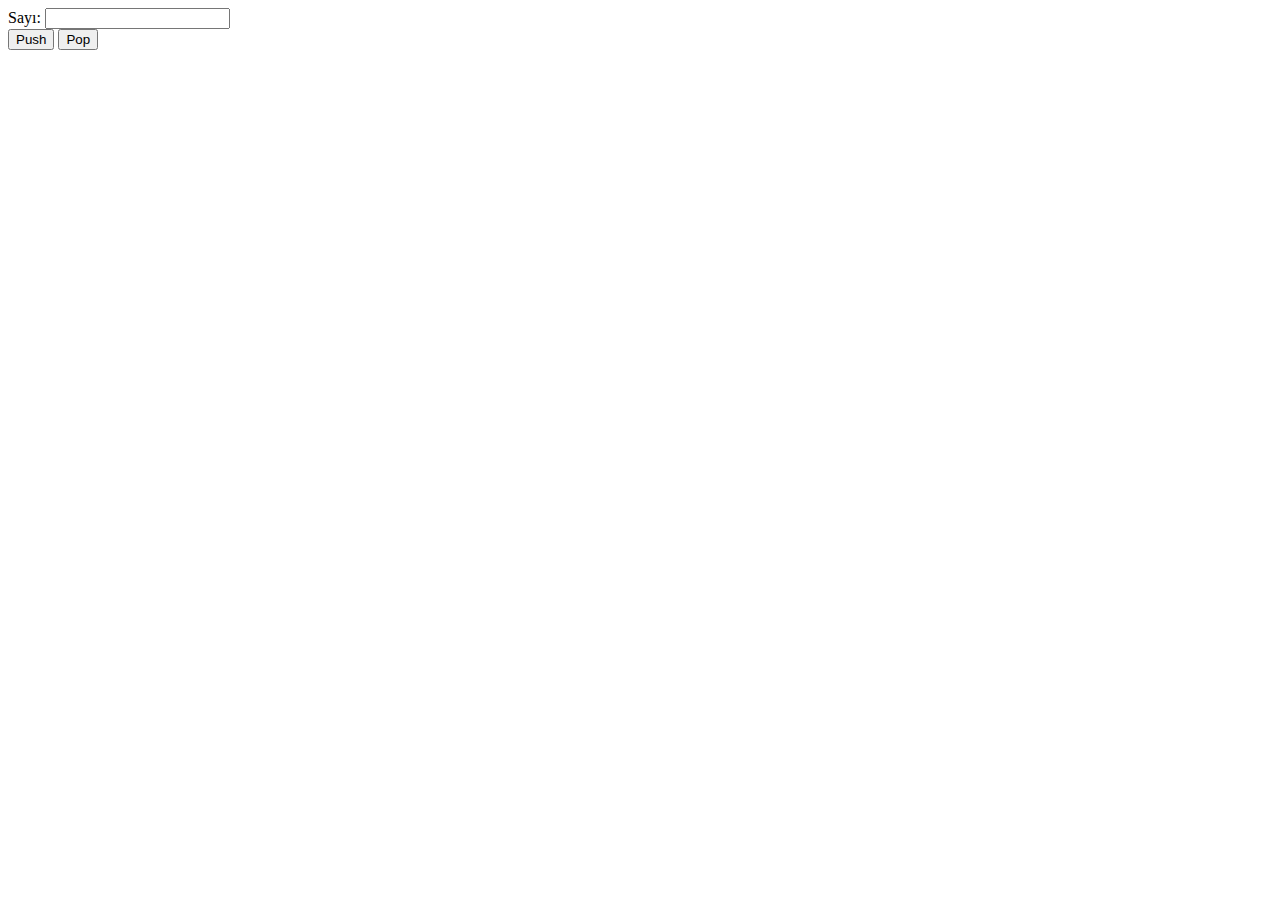
==== görev5.html @ cc97acee "deneme" ====
<html>
    <head>

       Sayı:
        <input type="text" id="ornekGiris" value=" "/>
        <br/>
        <input type="button" value="Push" onClick="diziyeEkle()" />
        <input type="button" value="Pop" onClick="dizidensil()" />
        <p id="ornekSonuc">
        </p>
        <p id="ornekSonuc1">
        </p>
        
        <script type="text/javascript">
        
        var ornekDizi = new Array();
        
        function diziyeEkle()
        {
            var deger = document.getElementById("ornekGiris").value;
            ornekDizi.push(deger);
            
            document.getElementById("ornekSonuc").innerHTML = ornekDizi.join("    ");
        }
        function dizidensil()
        {
            var deger = document.getElementById("ornekGiris").value;
            ornekDizi.pop(deger);
            
            document.getElementById("ornekSonuc1").innerHTML = ornekDizi.join("    ");
        }
        
        </script>
        
    </head>

</html>
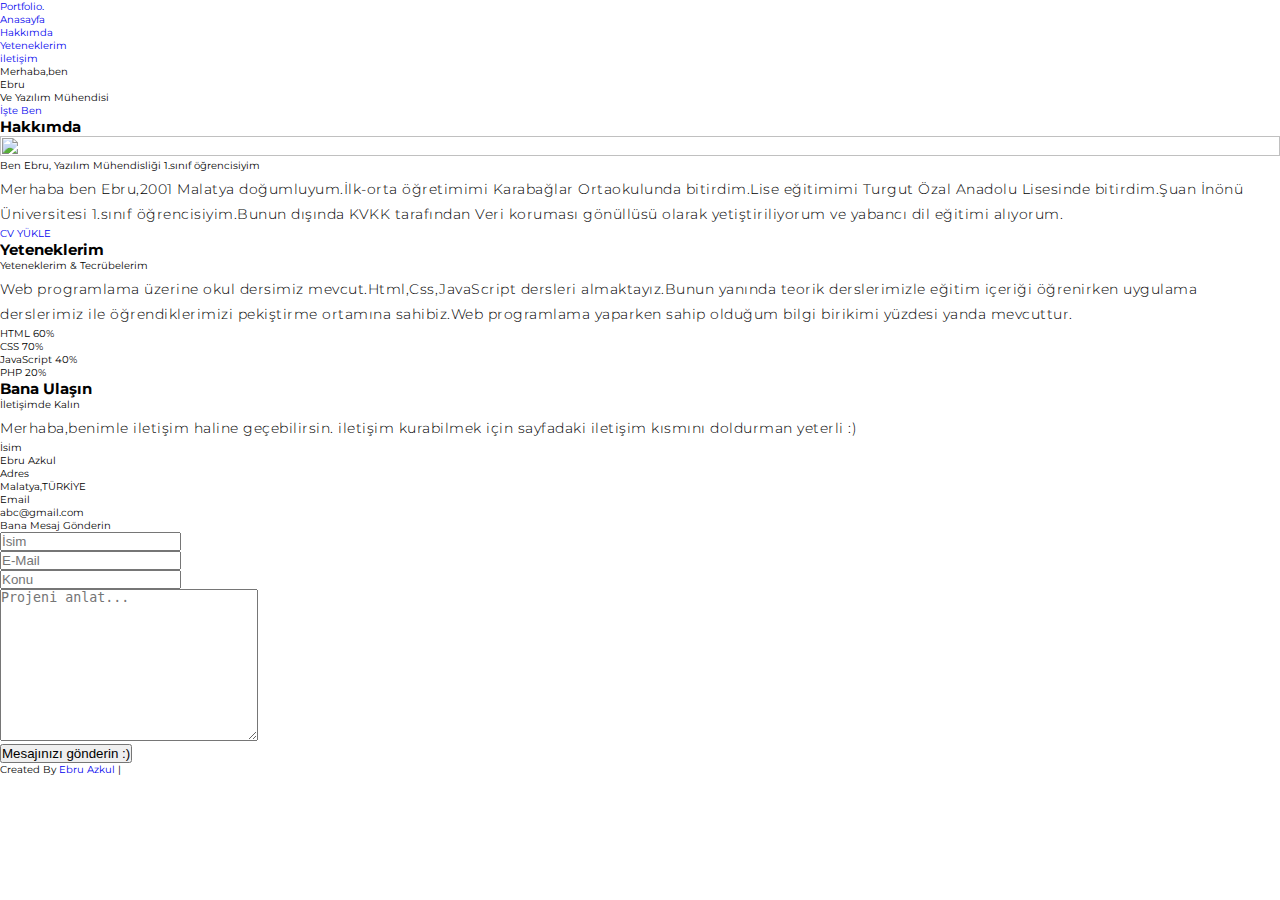
==== commit 9e27a2da: "beyzacicekay.github.io" ====
--- a/görev5.html
+++ b/görev5.html
@@ -1,37 +1,172 @@
-<html>
-    <head>
+<!DOCTYPE html>
+<html lang="en">
+<head>
+    <meta charset="UTF-8">
+    <meta http-equiv="X-UA-Compatible" content="IE=edge">
+    <meta name="viewport" content="width=device-width, initial-scale=1.0">
+    <title>Document</title>
+    <link rel="stylesheet" href="style.css">
+    <script src="https://kit.fontawesome.com/a076d05399.js" crossorigin="anonymous"></script>
+    <script src="https://code.jquery.com/jquery-3.6.0.min.js"></script>
+</head>
+<body>
+    <div class="scroll-up-btn">
+        <i class="fas fa-angle-up"></i>
+    </div>
+    <nav class="navbar">
+    <div class="max-width">
+    <div class="logo"><a href="#">Portfo<span>lio.</span></a></div>
+    <ul class="menu">
+        <li><a href="#home">Anasayfa</a></li>
+        <li><a href="#about">Hakkımda</a></li>
+        <li><a href="#skills">Yeteneklerim</a></li>
+        <li><a href="#contact">iletişim</a></li>
+    </ul>
+    <div class="menu-btn">
+        <i class="fas fa-bars"></i>
+    </div>
+    </div>
+    </nav>
+    <!--Anasayfa section başlangıcı-->
+    <section class="home" id="home">
+        <div class="max-width">
+            <div class="home-content">
+                <div class="text-1">Merhaba,ben</div>
+                <div class="text-2">Ebru </div>
+                <div class="text-3">Ve <span>Yazılım Mühendisi </span> </div>
+                <a href="#">İşte Ben</a>
+            </div>
+        </div>
+    </section>
+    <!--about section start-->
+    <section class="about" id="about">
+        <div class="max-width">
+            <h2 class="title">Hakkımda</h2>
+            <div class="about-content">
+                <div class="column left">
+                    <img src="images/profil.jpeg" alt="">
+                </div>
+                <div class="column right">
+                    <div class="text">Ben Ebru,<span> Yazılım Mühendisliği </span> 1.sınıf öğrencisiyim </div>
+                    <p>Merhaba ben Ebru,2001 Malatya doğumluyum.İlk-orta öğretimimi Karabağlar Ortaokulunda bitirdim.Lise eğitimimi Turgut Özal Anadolu Lisesinde bitirdim.Şuan İnönü Üniversitesi 1.sınıf öğrencisiyim.Bunun dışında KVKK tarafından Veri koruması gönüllüsü olarak yetiştiriliyorum ve yabancı dil eğitimi alıyorum. </p>
+                    <a href="#">CV YÜKLE</a>
+                </div>
+            </div>
+        </div>
+    </section>
+<!--yetenekler section-->
+<section class="skills" id="skills">
+    <div class="max-width">
+        <h2 class="title">Yeteneklerim</h2>
+        <div class="skills-content">
+            <div class="column left">
+                <div class="text"> Yeteneklerim & Tecrübelerim</div>
+                <p>Web programlama üzerine okul dersimiz mevcut.Html,Css,JavaScript dersleri almaktayız.Bunun yanında teorik derslerimizle eğitim içeriği öğrenirken uygulama derslerimiz ile öğrendiklerimizi pekiştirme ortamına sahibiz.Web programlama yaparken sahip olduğum bilgi birikimi yüzdesi yanda mevcuttur.</p>
+            </div>
+            <div class="column right">
+                <div class="bars">
+                    <div class="info">
+                        <span>HTML</span>
+                        <span>60%</span>
+                    </div>
 
-       Sayı:
-        <input type="text" id="ornekGiris" value=" "/>
-        <br/>
-        <input type="button" value="Push" onClick="diziyeEkle()" />
-        <input type="button" value="Pop" onClick="dizidensil()" />
-        <p id="ornekSonuc">
-        </p>
-        <p id="ornekSonuc1">
-        </p>
-        
-        <script type="text/javascript">
-        
-        var ornekDizi = new Array();
-        
-        function diziyeEkle()
-        {
-            var deger = document.getElementById("ornekGiris").value;
-            ornekDizi.push(deger);
-            
-            document.getElementById("ornekSonuc").innerHTML = ornekDizi.join("    ");
-        }
-        function dizidensil()
-        {
-            var deger = document.getElementById("ornekGiris").value;
-            ornekDizi.pop(deger);
-            
-            document.getElementById("ornekSonuc1").innerHTML = ornekDizi.join("    ");
-        }
-        
-        </script>
-        
-    </head>
+                    <div class="line html"></div>
 
-</html>+                </div>
+                <div class="bars">
+                    <div class="info">
+                        <span>CSS</span>
+                        <span>70%</span>
+                    </div>
+
+                    <div class="line css"></div>
+
+                </div>
+                <div class="bars">
+                    <div class="info">
+                        <span>JavaScript</span>
+                        <span>40%</span>
+                    </div>
+
+                    <div class="line js"></div>
+
+                </div>
+                <div class="bars">
+                    <div class="info">
+                        <span>PHP</span>
+                        <span>20%</span>
+                    </div>
+
+                    <div class="line php"></div>
+
+                </div>
+            </div>
+        </div>
+    </div>
+    <!--iletişim section-->
+    <section class="contact" id="contact">
+        <div class="max-width">
+            <h2 class="title">Bana Ulaşın </h2>
+            <div class="contact-content">
+            <div class="column left">
+                <div class="text">İletişimde Kalın </div>
+                <p>Merhaba,benimle iletişim haline geçebilirsin. iletişim kurabilmek için sayfadaki iletişim kısmını doldurman yeterli :) </p>
+              <div class="icons">
+                  <div class="row">
+                      <i class="fas fa-user"></i>
+                      <div class="info">
+                          <div class="head">İsim</div>
+                          <div class="sub-title">Ebru Azkul</div>
+                      </div>
+                  </div>
+                  <div class="row">
+                    <i class="fas fa-map-marker-alt"></i>
+                    <div class="info">
+                        <div class="head">Adres</div>
+                        <div class="sub-title">Malatya,TÜRKİYE</div>
+                    </div>
+                </div>
+                <div class="row">
+                    <i class="fas fa-envelope"></i>
+                    <div class="info">
+                        <div class="head">Email</div>
+                        <div class="sub-title">abc@gmail.com</div>
+                    </div>
+                </div>
+              </div>
+            </div>
+            <div class="column right">
+                <div class="text">Bana Mesaj Gönderin</div>
+                <form action="#">
+                    <div class="fields">
+                        <div class="field name">
+                            <input type="text" placeholder="İsim" required>
+                        </div>
+                        <div class="field email">
+                            <input type="email" placeholder="E-Mail" required>
+                        </div>
+                        </div>
+                    <div class="field">
+                        <input type="text" placeholder="Konu" required>
+                    </div>
+                    <div class="field textarea">
+                         <textarea cols="30"rows="10"placeholder="Projeni anlat..." required></textarea>
+                    </div>
+                    <div class="button">
+                        <button type="submit">Mesajınızı gönderin :)</button>
+                        </div>
+                    </div>
+                </form>
+            </div>
+            </div>
+        </div>
+    </section>
+
+    <!--footer section -->
+    <footer>
+        <span>Created By <a href="#">Ebru Azkul</a> | <span class="far fa-copyright"></span></span>
+    </footer>
+</section>
+    <script src="script.js"></script>
+</body>
+</html>
--- a/style.css
+++ b/style.css
@@ -0,0 +1,705 @@
+@import 'https://fonts.googleapis.com/css?family=Montserrat:300, 400, 700&display=swap';
+* {
+	padding: 0;
+	margin: 0;
+	box-sizing: border-box;
+}
+html {
+	font-size: 10px;
+	font-family: 'Montserrat', sans-serif;
+	scroll-behavior: smooth;
+}
+a {
+	text-decoration: none;
+}
+.container {
+	min-height: 100vh;
+	width: 100%;
+	display: flex;
+	align-items: center;
+	justify-content: center;
+	
+}
+
+
+img {
+	height: 100%;
+	width: 100%;
+	object-fit: cover;
+}
+p {
+	color: black;
+	font-size: 1.4rem;
+	margin-top: 5px;
+	line-height: 2.5rem;
+	font-weight: 300;
+	letter-spacing: 0.05rem;
+}
+.section-title {
+	font-size: 4rem;
+	font-weight: 300;
+	color: black;
+	margin-bottom: 10px;
+	text-transform: uppercase;
+	letter-spacing: 0.2rem;
+	text-align: center;
+}
+.section-title span {
+	color: rgb(220, 60, 20);
+}
+
+.cta {
+	display: inline-block;
+	padding: 10px 30px;
+	color: white;
+	background-color: transparent;
+	border: 2px solid rgb(220, 60, 20);
+	font-size: 2rem;
+	text-transform: uppercase;
+	letter-spacing: 0.1rem;
+	margin-top: 30px;
+	transition: 0.3s ease;
+	transition-property: background-color, color;
+}
+.cta:hover {
+	color: white;
+	background-color: rgb(220, 60, 20);
+}
+.brand h1 {
+	font-size: 3rem;
+	text-transform: uppercase;
+	color: white;
+}
+.brand h1 span {
+	color: rgb(233, 55, 10);
+}
+
+/* Header section */
+#header {
+	position: fixed;
+	z-index: 1000;
+	left: 0;
+	top: 0;
+	width: 100vw;
+	height: auto;
+}
+#header .header {
+	min-height: 8vh;
+	background-color: rgba(31, 30, 30, 0.24);
+	transition: 0.3s ease background-color;
+}
+#header .nav-bar {
+	display: flex;
+	align-items: center;
+	justify-content: space-between;
+	width: 100%;
+	height: 100%;
+	max-width: 1300px;
+	padding: 0 10px;
+}
+#header .nav-list ul {
+	list-style: none;
+	position: absolute;
+	background-color: rgb(31, 30, 30);
+	width: 100vw;
+	height: 100vh;
+	left: 100%;
+	top: 0;
+	display: flex;
+	flex-direction: column;
+	justify-content: center;
+	align-items: center;
+	z-index: 1;
+	overflow-x: hidden;
+	transition: 0.5s ease left;
+}
+#header .nav-list ul.active {
+	left: 0%;
+}
+#header .nav-list ul a {
+	font-size: 2.5rem;
+	font-weight: 500;
+	letter-spacing: 0.2rem;
+	text-decoration: none;
+	color: white;
+	text-transform: uppercase;
+	padding: 20px;
+	display: block;
+}
+#header .nav-list ul a::after {
+	content: attr(data-after);
+	position: absolute;
+	top: 50%;
+	left: 50%;
+	transform: translate(-50%, -50%) scale(0);
+	color: rgba(67, 79, 66, 0.021);
+	font-size: 13rem;
+	letter-spacing: 50px;
+	z-index: -1;
+	transition: 0.3s ease letter-spacing;
+}
+#header .nav-list ul li:hover a::after {
+	transform: translate(-50%, -50%) scale(1);
+	letter-spacing: initial;
+}
+#header .nav-list ul li:hover a {
+	color: crimson;
+}
+#header .hamburger {
+	height: 60px;
+	width: 60px;
+	display: inline-block;
+	border: 3px solid white;
+	border-radius: 50%;
+	position: relative;
+	display: flex;
+	align-items: center;
+	justify-content: center;
+	z-index: 100;
+	cursor: pointer;
+	transform: scale(0.8);
+	margin-right: 20px;
+}
+#header .hamburger:after {
+	position: absolute;
+	content: '';
+	height: 100%;
+	width: 100%;
+	border-radius: 50%;
+	border: 3px solid white;
+	animation: hamburger_puls 1s ease infinite;
+}
+#header .hamburger .bar {
+	height: 2px;
+	width: 30px;
+	position: relative;
+	background-color: white;
+	z-index: -1;
+}
+#header .hamburger .bar::after,
+#header .hamburger .bar::before {
+	content: '';
+	position: absolute;
+	height: 100%;
+	width: 100%;
+	left: 0;
+	background-color: white;
+	transition: 0.3s ease;
+	transition-property: top, bottom;
+}
+#header .hamburger .bar::after {
+	top: 8px;
+}
+#header .hamburger .bar::before {
+	bottom: 8px;
+}
+#header .hamburger.active .bar::before {
+	bottom: 0;
+}
+#header .hamburger.active .bar::after {
+	top: 0;
+}
+/* End Header section */
+
+/* Hero Section */
+#hero {
+	background-image:url(resimler\ansfa.png);
+	background-size: cover;
+	background-position: top center;
+	position: relative;
+	z-index: 1;
+}
+#hero::after {
+	content: '';
+	position: absolute;
+	left: 0;
+	top: 0;
+	height: 100%;
+	width: 100%;
+	background-color: black;
+	opacity: 0.7;
+	z-index: -1;
+}
+#hero .hero {
+	max-width: 1200px;
+	margin: 0 auto;
+	padding: 0 50px;
+	justify-content: flex-start;
+}
+#hero h1 {
+	display: block;
+	width: fit-content;
+	font-size: 4rem;
+	position: relative;
+	color: transparent;
+	animation: text_reveal 0.5s ease forwards;
+	animation-delay: 1s;
+}
+#hero h1:nth-child(1) {
+	animation-delay: 1s;
+}
+#hero h1:nth-child(2) {
+	animation-delay: 2s;
+}
+#hero h1:nth-child(3) {
+	animation: text_reveal_name 0.5s ease forwards;
+	animation-delay: 3s;
+}
+#hero h1 span {
+	position: absolute;
+	top: 0;
+	left: 0;
+	height: 100%;
+	width: 0;
+	background-color: rgb(226, 70, 9);
+	animation: text_reveal_box 1s ease;
+	animation-delay: 0.5s;
+}
+#hero h1:nth-child(1) span {
+	animation-delay: 0.5s;
+}
+#hero h1:nth-child(2) span {
+	animation-delay: 1.5s;
+}
+#hero h1:nth-child(3) span {
+	animation-delay: 2.5s;
+}
+
+/* End Hero Section */
+
+/* Services Section */
+#services .services {
+	flex-direction: column;
+	text-align: center;
+	max-width: 1500px;
+	margin: 0 auto;
+	padding: 100px 0;
+}
+#services .service-top {
+	max-width: 500px;
+	margin: 0 auto;
+}
+#services .service-bottom {
+	display: flex;
+	align-items: center;
+	justify-content: center;
+	flex-wrap: wrap;
+	margin-top: 50px;
+}
+#services .service-item {
+	flex-basis: 80%;
+	display: flex;
+	align-items: flex-start;
+	justify-content: center;
+	flex-direction: column;
+	padding: 30px;
+	border-radius: 10px;
+	background-image: url(resimler\ansfa.png);
+	background-size: cover;
+	margin: 10px 5%;
+	position: relative;
+	z-index: 1;
+	overflow: hidden;
+}
+#services .service-item::after {
+	content: '';
+	position: absolute;
+	left: 0;
+	top: 0;
+	height: 100%;
+	width: 100%;
+	background-image: linear-gradient(60deg, #29323c 0%, #485563 100%);
+	opacity: 0.9;
+	z-index: -1;
+}
+#services .service-bottom .icon {
+	height: 80px;
+	width: 80px;
+	margin-bottom: 20px;
+}
+#services .service-item h2 {
+	font-size: 2rem;
+	color: white;
+	margin-bottom: 10px;
+	text-transform: uppercase;
+}
+#services .service-item p {
+	color: white;
+	text-align: left;
+}
+/* End Services Section */
+
+/* Projects section */
+#projects .projects {
+	flex-direction: column;
+	max-width: 1200px;
+	margin: 0 auto;
+	padding: 100px 0;
+}
+#projects .projects-header h1 {
+	margin-bottom: 50px;
+}
+#projects .all-projects {
+	display: flex;
+	align-items: center;
+	justify-content: center;
+	flex-direction: column;
+}
+#projects .project-item {
+	display: flex;
+	align-items: center;
+	justify-content: center;
+	flex-direction: column;
+	width: 80%;
+	margin: 20px auto;
+	overflow: hidden;
+	border-radius: 10px;
+}
+#projects .project-info {
+	padding: 30px;
+	flex-basis: 50%;
+	height: 100%;
+	display: flex;
+	align-items: flex-start;
+	justify-content: center;
+	flex-direction: column;
+	background-image: linear-gradient(60deg, #29323c 0%, #485563 100%);
+	color: white;
+}
+#projects .project-info h1 {
+	font-size: 4rem;
+	font-weight: 500;
+}
+#projects .project-info h2 {
+	font-size: 1.8rem;
+	font-weight: 500;
+	margin-top: 10px;
+}
+#projects .project-info p {
+	color: white;
+}
+#projects .project-img {
+	flex-basis: 50%;
+	height: 300px;
+	overflow: hidden;
+	position: relative;
+}
+#projects .project-img:after {
+	content: '';
+	position: absolute;
+	left: 0;
+	top: 0;
+	height: 100%;
+	width: 100%;
+	background-image: linear-gradient(60deg, #29323c 0%, #485563 100%);
+	opacity: 0.7;
+}
+#projects .project-img img {
+	transition: 0.3s ease transform;
+}
+#projects .project-item:hover .project-img img {
+	transform: scale(1.1);
+}
+/* End Projects section */
+
+/* About Section */
+#about .about {
+	flex-direction: column-reverse;
+	text-align: center;
+	max-width: 1200px;
+	margin: 0 auto;
+	padding: 100px 20px;
+}
+#about .col-left {
+	width: 250px;
+	height: 360px;
+}
+#about .col-right {
+	width: 100%;
+}
+#about .col-right h2 {
+	font-size: 1.8rem;
+	font-weight: 500;
+	letter-spacing: 0.2rem;
+	margin-bottom: 10px;
+}
+#about .col-right p {
+	margin-bottom: 20px;
+}
+#about .col-right .cta {
+	color: black;
+	margin-bottom: 50px;
+	padding: 10px 20px;
+	font-size: 2rem;
+}
+#about .col-left .about-img {
+	height: 100%;
+	width: 100%;
+	position: relative;
+	border: 10px solid white;
+}
+#about .col-left .about-img::after {
+	content: '';
+	position: absolute;
+	left: -33px;
+	top: 19px;
+	height: 98%;
+	width: 98%;
+	border: 7px solid rgb(220, 77, 20);
+	z-index: -1;
+}
+/* End About Section */
+
+/* contact Section */
+#contact .contact {
+	flex-direction: column;
+	max-width: 1200px;
+	margin: 0 auto;
+	width: 90%;
+}
+#contact .contact-items {
+	/* max-width: 400px; */
+	width: 100%;
+}
+#contact .contact-item {
+	width: 80%;
+	padding: 20px;
+	text-align: center;
+	border-radius: 10px;
+	padding: 30px;
+	margin: 30px;
+	display: flex;
+	justify-content: center;
+	align-items: center;
+	flex-direction: column;
+	box-shadow: 0px 0px 18px 0 #0000002c;
+	transition: 0.3s ease box-shadow;
+}
+#contact .contact-item:hover {
+	box-shadow: 0px 0px 5px 0 #0000002c;
+}
+#contact .icon {
+	width: 70px;
+	margin: 0 auto;
+	margin-bottom: 10px;
+}
+#contact .contact-info h1 {
+	font-size: 2.5rem;
+	font-weight: 500;
+	margin-bottom: 5px;
+}
+#contact .contact-info h2 {
+	font-size: 1.3rem;
+	line-height: 2rem;
+	font-weight: 500;
+}
+/*End contact Section */
+
+/* Footer */
+#footer {
+	background-image: linear-gradient(60deg, #29323c 0%, #485563 100%);
+}
+#footer .footer {
+	min-height: 200px;
+	flex-direction: column;
+	padding-top: 50px;
+	padding-bottom: 10px;
+}
+#footer h2 {
+	color: white;
+	font-weight: 500;
+	font-size: 1.8rem;
+	letter-spacing: 0.1rem;
+	margin-top: 10px;
+	margin-bottom: 10px;
+}
+#footer .social-icon {
+	display: flex;
+	margin-bottom: 30px;
+}
+#footer .social-item {
+	height: 50px;
+	width: 50px;
+	margin: 0 5px;
+}
+#footer .social-item img {
+	filter: grayscale(1);
+	transition: 0.3s ease filter;
+}
+#footer .social-item:hover img {
+	filter: grayscale(0);
+}
+#footer p {
+	color: white;
+	font-size: 1.3rem;
+}
+/* End Footer */
+
+/* Keyframes */
+@keyframes hamburger_puls {
+	0% {
+		opacity: 1;
+		transform: scale(1);
+	}
+	100% {
+		opacity: 0;
+		transform: scale(1.4);
+	}
+}
+@keyframes text_reveal_box {
+	50% {
+		width: 100%;
+		left: 0;
+	}
+	100% {
+		width: 0;
+		left: 100%;
+	}
+}
+@keyframes text_reveal {
+	100% {
+		color: white;
+	}
+}
+@keyframes text_reveal_name {
+	100% {
+		color: rgb(220, 100, 20);
+		font-weight: 500;
+	}
+}
+/* End Keyframes */
+
+/* Media Query For Tablet */
+@media only screen and (min-width: 768px) {
+	.cta {
+		font-size: 2.5rem;
+		padding: 20px 60px;
+	}
+	h1.section-title {
+		font-size: 6rem;
+	}
+
+	/* Hero */
+	#hero h1 {
+		font-size: 7rem;
+	}
+	/* End Hero */
+
+	/* Services Section */
+	#services .service-bottom .service-item {
+		flex-basis: 45%;
+		margin: 2.5%;
+	}
+	/* End Services Section */
+
+	/* Project */
+	#projects .project-item {
+		flex-direction: row;
+	}
+	#projects .project-item:nth-child(even) {
+		flex-direction: row-reverse;
+	}
+	#projects .project-item {
+		height: 400px;
+		margin: 0;
+		width: 100%;
+		border-radius: 0;
+	}
+	#projects .all-projects .project-info {
+		height: 100%;
+	}
+	#projects .all-projects .project-img {
+		height: 100%;
+	}
+	/* End Project */
+
+	/* About */
+	#about .about {
+		flex-direction: row;
+	}
+	#about .col-left {
+		width: 600px;
+		height: 400px;
+		padding-left: 60px;
+	}
+	#about .about .col-left .about-img::after {
+		left: -45px;
+		top: 34px;
+		height: 98%;
+		width: 98%;
+		border: 10px solid rgb(220, 87, 20);
+	}
+	#about .col-right {
+		text-align: left;
+		padding: 30px;
+	}
+	#about .col-right h1 {
+		text-align: left;
+	}
+	/* End About */
+
+	/* contact  */
+	#contact .contact {
+		flex-direction: column;
+		padding: 100px 0;
+		align-items: center;
+		justify-content: center;
+		min-width: 20vh;
+	}
+	#contact .contact-items {
+		width: 100%;
+		display: flex;
+		flex-direction: row;
+		justify-content: space-evenly;
+		margin: 0;
+	}
+	#contact .contact-item {
+		width: 30%;
+		margin: 0;
+		flex-direction: row;
+	}
+	#contact .contact-item .icon {
+		height: 100px;
+		width: 100px;
+	}
+	#contact .contact-item .icon img {
+		object-fit: contain;
+	}
+	#contact .contact-item .contact-info {
+		width: 100%;
+		text-align: left;
+		padding-left: 20px;
+	}
+	/* End contact  */
+}
+/* End Media Query For Tablet */
+
+/* Media Query For Desktop */
+@media only screen and (min-width: 1200px) {
+	/* header */
+	#header .hamburger {
+		display: none;
+	}
+	#header .nav-list ul {
+		position: initial;
+		display: block;
+		height: auto;
+		width: fit-content;
+		background-color: transparent;
+	}
+	#header .nav-list ul li {
+		display: inline-block;
+	}
+	#header .nav-list ul li a {
+		font-size: 1.8rem;
+	}
+	#header .nav-list ul a:after {
+		display: none;
+	}
+	/* End header */
+
+	#services .service-bottom .service-item {
+		flex-basis: 22%;
+		margin: 1.5%;
+	}
+}